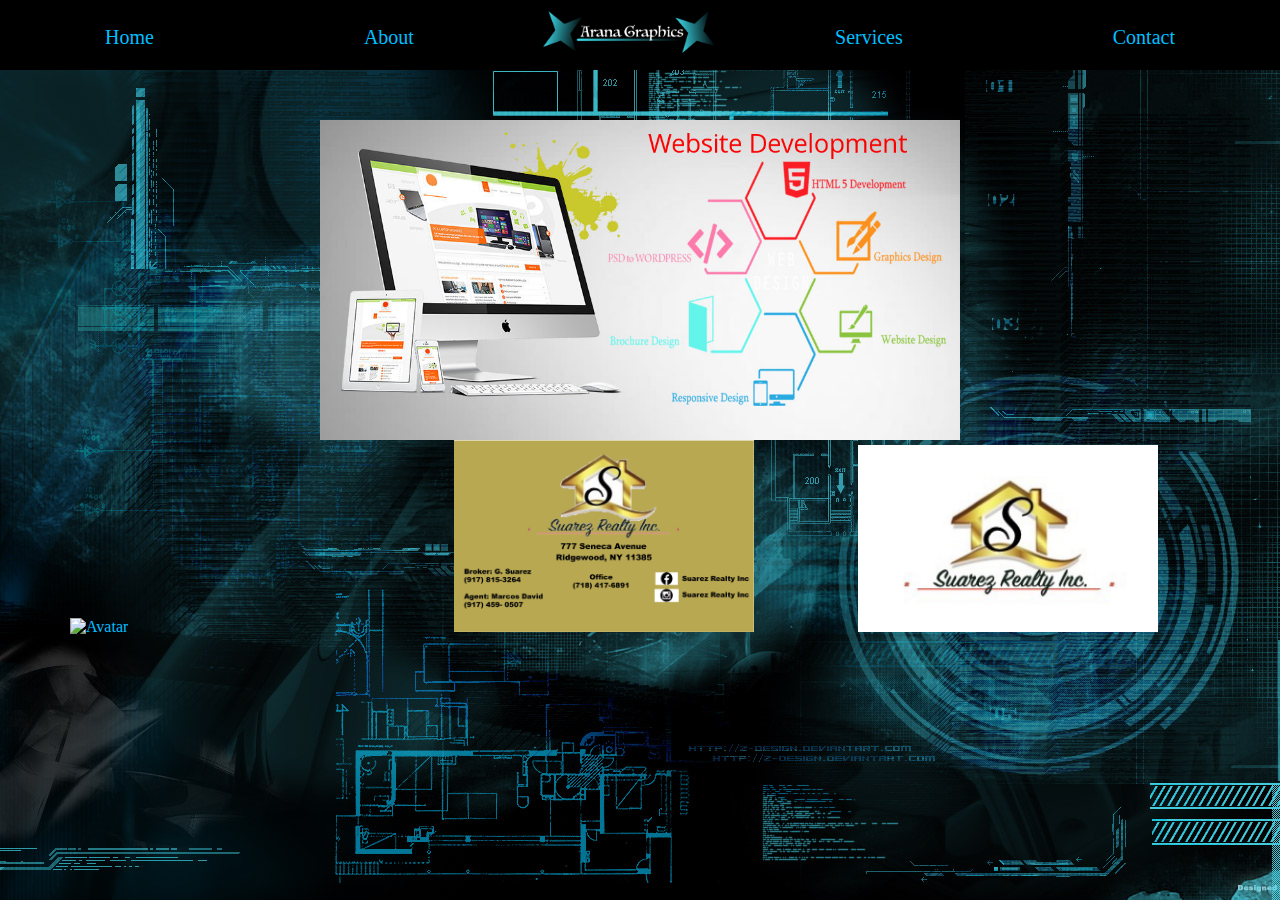
==== index.html @ 9842ff02 "first commit" ====
<!doctype html>

<html>
<head>
<title>Home</title>
<link rel="stylesheet" type="text/css" href="assets/css/style.css">
</head>
<body>
<nav> <a href="index.html">Home</a> <a href="about.html">About</a>
  <div id="logo"><img src="images/update logo.jpg" alt="logo" style="width: 110%"></div>
  <a href="service.html">Services</a> <a href="contact.html">Contact</a> 
	</nav>
<div> <img src="images/web development.jpg" alt="graphic" class="center"> 
	</div>
	
	<div class="container">
  <img src="images/english flier.jpg" alt="Avatar" class="image">
  <div class="overlay">Fliers / Forms</div>
</div>

	<div class="container2">
	 <img src="images/updated logo copy.jpg" alt="Avatar" class="image2">
  <div class="overlay">Business Cards</div>
</div>
	
	<div class="container2">
	 <img src="images/suarez logo 2.jpg" alt="Avatar" class="image2">
  <div class="overlay">Logos</div>
</div>
	
</body>
</html>
---- assets/css/style.css ----
html, body{
  height: 100%;
}



body{
  margin: 0;
	background-image: url(../../images/39454375-tech-wallpapers.jpg);
	height: 100%; 
	background-position: center;
    
    background-size: cover;
}

nav{
  display: flex;
  width: 100%;
  height: 70px;
  background-color: black;
  align-items: center;
  justify-content: center;
}

a{
  text-decoration: none;
  color: deepskyblue;
  margin: 20px 50px 20px 50px;
	padding: 15px 55px 10px ;
	font-size: 20px;
	background-color: black;
}
a:hover{
	background-color: white;
	color: black;
}
#logo{
  width: 300px;
 margin-right: 10px;
}

.hero-image{
	  background-image: url(../../images/web-design-background-montreal-1-1200x630.jpg);
height: 100%;
	width: 100%;
	background-position: center;
    background-repeat: no-repeat;
   margin-top: 10px;
    position: relative;
}

.hero-text{
	
	 text-align: center;
    position: absolute;
    top: 50%;
    left: 50%;
    transform: translate(-50%, -50%);
    color: white;
	font-size: 30px;
}

.center {
	display: block;
	margin-left: auto;
	margin-right: auto;
	width: 50%;
	margin-top: 50px;
}

* {box-sizing: border-box;}

.container { display: inline-block;
	 position: relative;
  width: 50%;
  max-width: 300px;
	margin-top: 100px;
	margin-left: 50px;
}


.image {
  width: 100%;
  height: auto;
}

.overlay {
  position: absolute; 
  bottom: 0; 
  background: rgb(0, 0, 0);
  background: rgba(0, 0, 0, 0.5);  
  width: 100%;
  transition: .5s ease;
  opacity:0;
  color: white;
  font-size: 20px;
  padding: 20px;
  text-align: center;
}

.container:hover .overlay {
  opacity: 1;
}

.container2 { display: inline-block;
  position: relative;
  width: 50%;
  max-width: 300px;
	margin-left: 100px;
}

.image2 {
  width: 100%;
  height: auto;
}

.overlay {
  position: absolute; 
  bottom: 0; 
  background: rgb(0, 0, 0);
  background: rgba(0, 0, 0, 0.5);  
  width: 100%;
  transition: .5s ease;
  opacity:0;
  color: white;
  font-size: 20px;
  padding: 20px;
  text-align: center;
}

.container2:hover .overlay {
  opacity: 1;
}

#pic {
	
	display: block;
	margin-left: auto;
	margin-right: auto;
	width: 30%;
	height: 30%;
}

#info{
	
	color: whitesmoke;
	font-size: 24px;
}

#fo{
	color: whitesmoke;
	text-align: center;
	font-size: 40px;
}


.form {
    display: flex;
	margin-top: 50px;
	text-align: center;
}


.column {
    flex: 33.33%;
    padding: 5px;
	margin-left: 70px;
}
#fo2{
	color: whitesmoke;
	text-align: center;
	font-size: 40px;
}


.form2 {
    display: flex;
	margin-top: 50px;
	text-align: center;
}


.column2 {
    flex: 33.33%;
    padding: 5px;
	margin-left: 70px;
}

.cont {
	display: flex;
	text-align: center;}

.flex_item1 {
	margin-top: 100px;
	margin-left: 30px;
	color: whitesmoke;
	display: inline-block;
	align-content: center;
}


input[type=text], select, textarea {
    width: 100%;
    padding: 12px;
    border: 1px solid #ccc;
    border-radius: 4px;
    box-sizing: border-box;
    margin-top: 6px;
    margin-bottom: 16px;
    resize: vertical;
}

input[type=submit] {
    background-color: black;
    color: deepskyblue;
    padding: 12px 20px;
    border: none;
    border-radius: 4px;
    cursor: pointer;
}

input[type=submit]:hover {
    background-color: #45a049;
}

.container {
    border-radius: 5px;
    padding: 20px;
	color: deepskyblue;
}
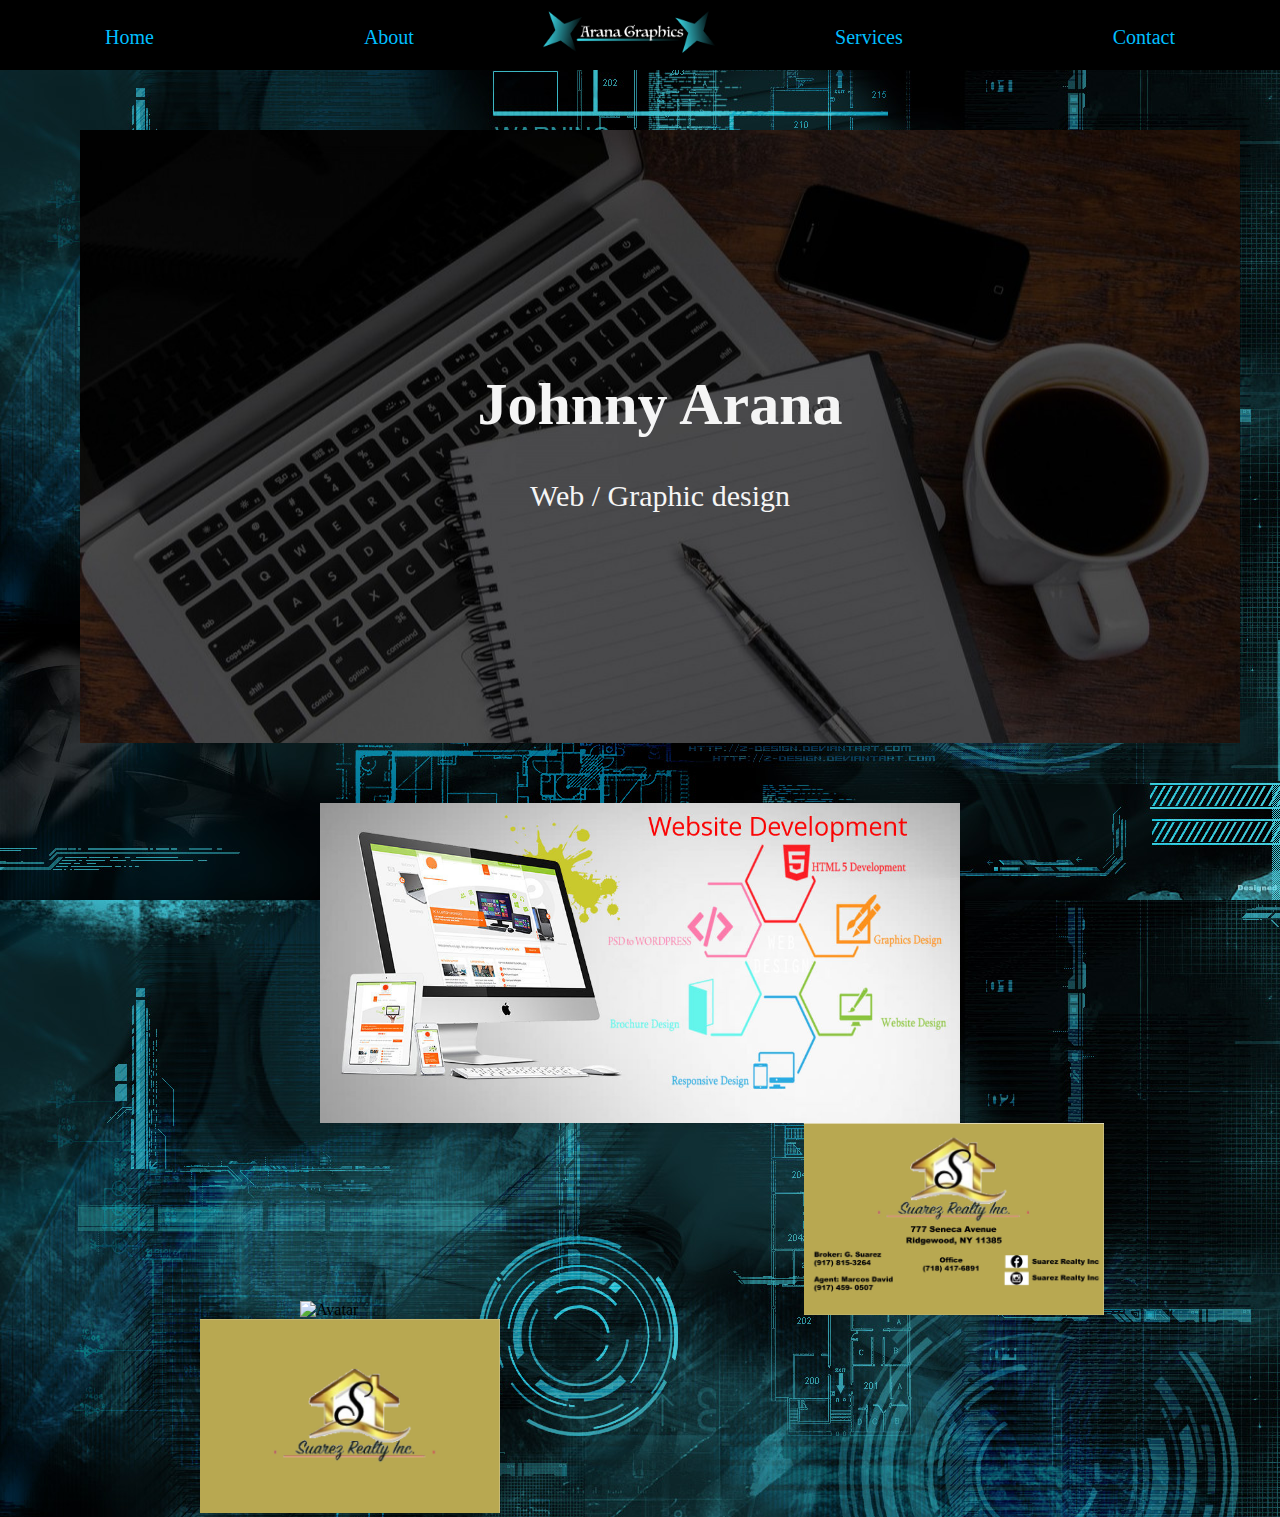
==== commit 2846681f: "third commit" ====
--- a/index.html
+++ b/index.html
@@ -10,6 +10,13 @@
   <div id="logo"><img src="images/update logo.jpg" alt="logo" style="width: 110%"></div>
   <a href="service.html">Services</a> <a href="contact.html">Contact</a> 
 	</nav>
+	
+	<div class="hero">
+	<h1>Johnny Arana</h1>
+	<p>Web / Graphic design</p>
+	</div>
+	
+	
 <div> <img src="images/web development.jpg" alt="graphic" class="center"> 
 	</div>
 	
@@ -22,11 +29,11 @@
 	 <img src="images/updated logo copy.jpg" alt="Avatar" class="image2">
   <div class="overlay">Business Cards</div>
 </div>
+	<div class="container2">
+	 <img src="images/suarez%20logo%20copy.jpg" alt="Avatar" class="image2">
+  <div class="overlay">Logo</div>
+</div>
 	
-	<div class="container2">
-	 <img src="images/suarez logo 2.jpg" alt="Avatar" class="image2">
-  <div class="overlay">Logos</div>
-</div>
 	
 </body>
 </html>--- a/assets/css/style.css
+++ b/assets/css/style.css
@@ -33,7 +33,22 @@
 a:hover{
 	background-color: white;
 	color: black;
-}
+	text-shadow:5px 5px deepskyblue;
+}
+
+.hero{
+	text-align: center;
+	color: whitesmoke;
+	font-size: 30px;
+	background-image: url(web-design-background-montreal-1-1200x630.jpg);
+	background-repeat: no-repeat;
+	background-position: center;
+	position: relative;
+	left: 20px;
+	margin: 60px;
+	padding: 200px;
+}
+
 #logo{
   width: 300px;
  margin-right: 10px;
@@ -74,8 +89,8 @@
 	 position: relative;
   width: 50%;
   max-width: 300px;
-	margin-top: 100px;
-	margin-left: 50px;
+	margin-top: 160px;
+	margin-left: 300px;
 }
 
 
@@ -91,7 +106,7 @@
   background: rgba(0, 0, 0, 0.5);  
   width: 100%;
   transition: .5s ease;
-  opacity:0;
+  opacity:6;
   color: white;
   font-size: 20px;
   padding: 20px;
@@ -99,14 +114,14 @@
 }
 
 .container:hover .overlay {
-  opacity: 1;
+  opacity: 9;
 }
 
 .container2 { display: inline-block;
   position: relative;
   width: 50%;
   max-width: 300px;
-	margin-left: 100px;
+	margin-left: 200px;
 }
 
 .image2 {
@@ -204,10 +219,12 @@
     padding: 12px;
     border: 1px solid #ccc;
     border-radius: 4px;
-    box-sizing: border-box;
-    margin-top: 6px;
-    margin-bottom: 16px;
     resize: vertical;
+}
+
+label {
+    padding: 12px 12px 12px 0;
+    display: inline-block;
 }
 
 input[type=submit] {
@@ -217,14 +234,44 @@
     border: none;
     border-radius: 4px;
     cursor: pointer;
+	margin-top: 25px;
 }
 
 input[type=submit]:hover {
-    background-color: #45a049;
-}
-
-.container {
+    background-color: whitesmoke;
+}
+
+.container3 {
     border-radius: 5px;
     padding: 20px;
-	color: deepskyblue;
-}+	margin-top: 200px
+}
+
+.col-25 {
+    float: left;
+    width: 55%;
+    margin-top: 6px;
+	color: whitesmoke;
+	font-size: 20px
+}
+
+.col-75 {
+    float: left;
+    width: 50%;
+    margin-top: 6px;
+}
+
+
+.row:after {
+    content: "";
+    display: table;
+    clear: both;
+}
+
+
+@media screen and (max-width: 600px) {
+    .col-25, .col-75, input[type=submit] {
+        width: 100%;
+        margin-top: 0;
+    }
+}
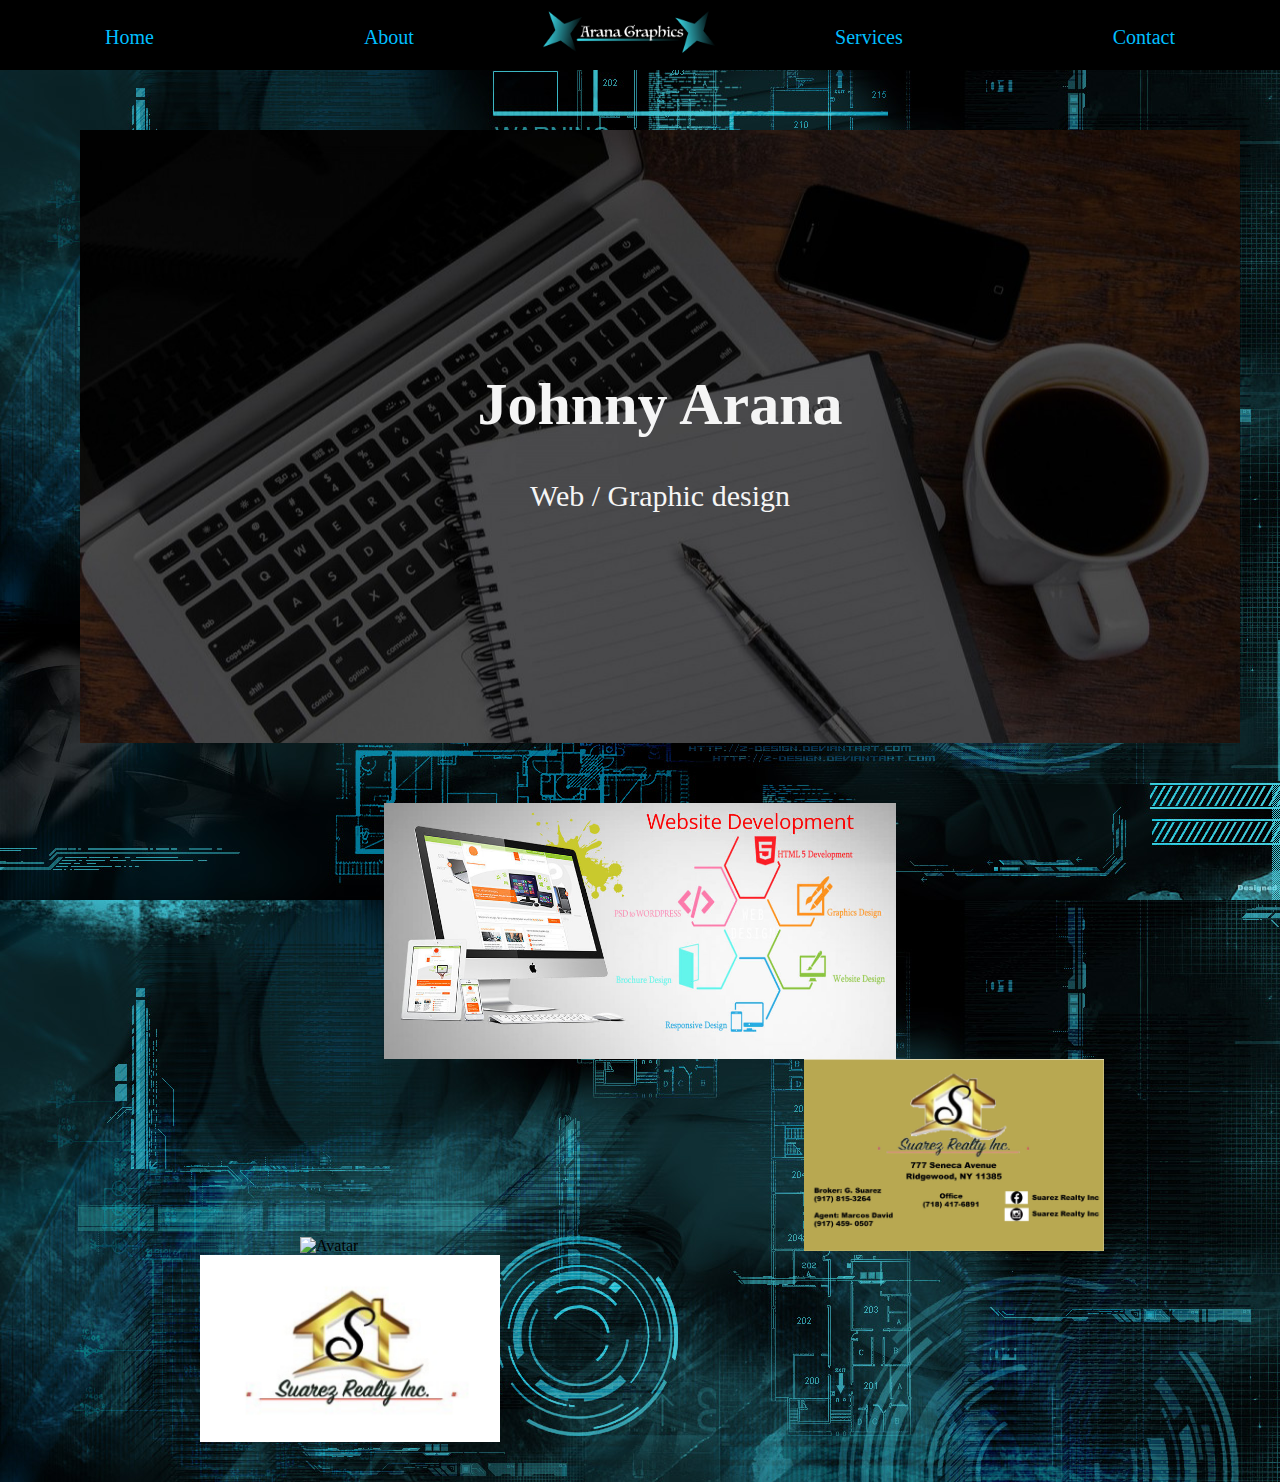
==== commit e192048f: "forth commit" ====
--- a/index.html
+++ b/index.html
@@ -4,6 +4,8 @@
 <head>
 <title>Home</title>
 <link rel="stylesheet" type="text/css" href="assets/css/style.css">
+	<link rel="stylesheet" href="https://cdnjs.cloudflare.com/ajax/libs/font-awesome/4.7.0/css/font-awesome.min.css">
+	<link rel="stylesheet" href="https://cdnjs.cloudflare.com/ajax/libs/font-awesome/4.7.0/css/font-awesome.min.css">
 </head>
 <body>
 <nav> <a href="index.html">Home</a> <a href="about.html">About</a>
@@ -30,10 +32,12 @@
   <div class="overlay">Business Cards</div>
 </div>
 	<div class="container2">
-	 <img src="images/suarez%20logo%20copy.jpg" alt="Avatar" class="image2">
+	 <img src="images/suarez%20logo%202.jpg" alt="Avatar" class="image2">
   <div class="overlay">Logo</div>
 </div>
-	
+	<br>
+	<br>
+	<br>
 	
 </body>
 </html>--- a/assets/css/style.css
+++ b/assets/css/style.css
@@ -79,7 +79,7 @@
 	display: block;
 	margin-left: auto;
 	margin-right: auto;
-	width: 50%;
+	width: 40%;
 	margin-top: 50px;
 }
 
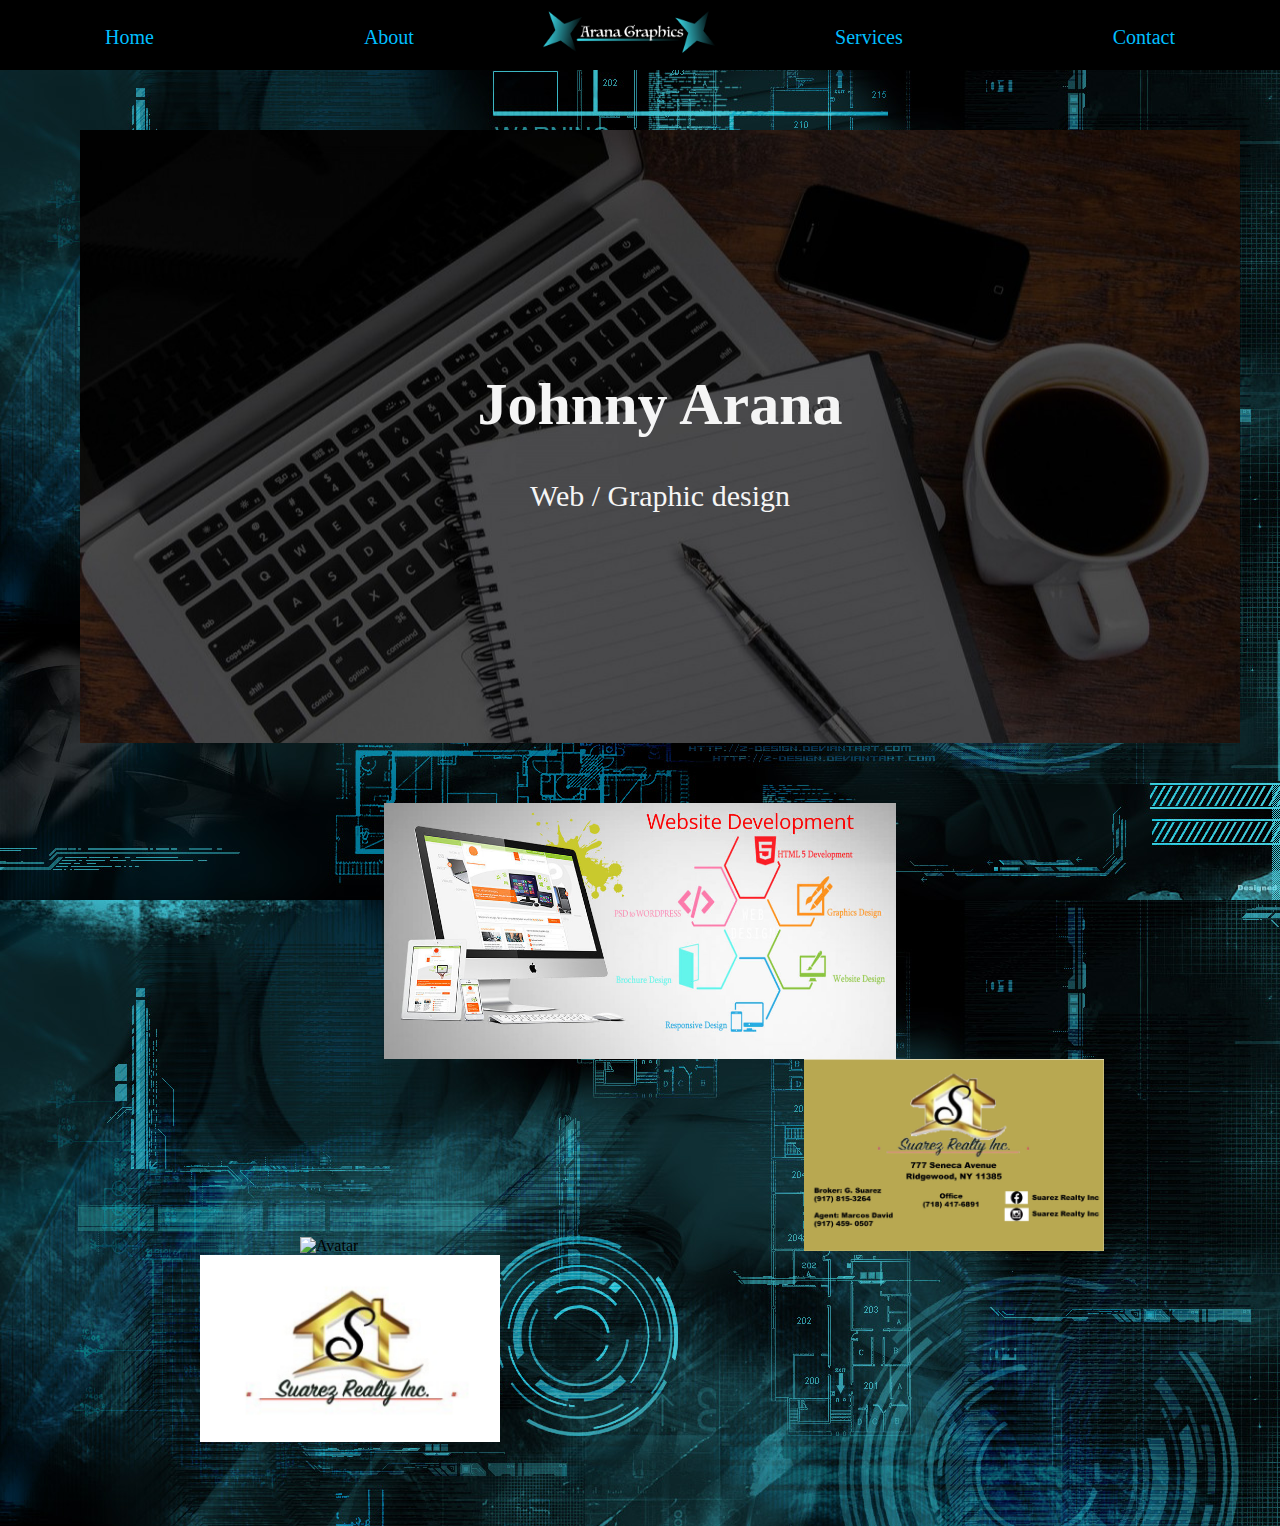
==== commit a4903601: "5 commit" ====
--- a/index.html
+++ b/index.html
@@ -2,42 +2,45 @@
 
 <html>
 <head>
-<title>Home</title>
-<link rel="stylesheet" type="text/css" href="assets/css/style.css">
-	<link rel="stylesheet" href="https://cdnjs.cloudflare.com/ajax/libs/font-awesome/4.7.0/css/font-awesome.min.css">
-	<link rel="stylesheet" href="https://cdnjs.cloudflare.com/ajax/libs/font-awesome/4.7.0/css/font-awesome.min.css">
+	<title>Home</title>
+	<link rel="stylesheet" type="text/css" href="assets/css/style.css">
+	<link rel="stylesheet" href="https://use.fontawesome.com/releases/v5.2.0/css/all.css" integrity="sha384-hWVjflwFxL6sNzntih27bfxkr27PmbbK/iSvJ+a4+0owXq79v+lsFkW54bOGbiDQ" crossorigin="anonymous">
 </head>
+
 <body>
-<nav> <a href="index.html">Home</a> <a href="about.html">About</a>
-  <div id="logo"><img src="images/update logo.jpg" alt="logo" style="width: 110%"></div>
-  <a href="service.html">Services</a> <a href="contact.html">Contact</a> 
+	<nav> <a href="index.html">Home</a> <a href="about.html">About</a>
+		<div id="logo"><img src="images/update logo.jpg" alt="logo" style="width: 110%"></div>
+		<a href="service.html">Services</a> <a href="contact.html">Contact</a>
 	</nav>
-	
+
 	<div class="hero">
-	<h1>Johnny Arana</h1>
-	<p>Web / Graphic design</p>
+		<h1>Johnny Arana</h1>
+		<p>Web / Graphic design</p>
 	</div>
-	
-	
-<div> <img src="images/web development.jpg" alt="graphic" class="center"> 
+
+
+	<div> <img src="images/web development.jpg" alt="graphic" class="center">
 	</div>
-	
+
 	<div class="container">
-  <img src="images/english flier.jpg" alt="Avatar" class="image">
-  <div class="overlay">Fliers / Forms</div>
-</div>
+		<img src="images/english flier.jpg" alt="Avatar" class="image">
+		<div class="overlay">Fliers / Forms</div>
+	</div>
 
 	<div class="container2">
-	 <img src="images/updated logo copy.jpg" alt="Avatar" class="image2">
-  <div class="overlay">Business Cards</div>
-</div>
+		<img src="images/updated logo copy.jpg" alt="Avatar" class="image2">
+		<div class="overlay">Business Cards</div>
+	</div>
 	<div class="container2">
-	 <img src="images/suarez%20logo%202.jpg" alt="Avatar" class="image2">
-  <div class="overlay">Logo</div>
-</div>
-	<br>
-	<br>
-	<br>
-	
+		<img src="images/suarez%20logo%202.jpg" alt="Avatar" class="image2">
+		<div class="overlay">Logo</div>
+	</div>
+	<footer>
+
+		<i class="fab fa-html5" style="font-size: 70px; color: deepskyblue"></i>
+		<i class="fab fa-css3" style="font-size: 60px; color: deepskyblue"></i>
+
+
+	</footer>
 </body>
 </html>--- a/assets/css/style.css
+++ b/assets/css/style.css
@@ -94,6 +94,7 @@
 }
 
 
+
 .image {
   width: 100%;
   height: auto;
@@ -267,8 +268,17 @@
     display: table;
     clear: both;
 }
-
-
+footer{ 
+
+	text-align: center;
+	
+	
+	
+}
+footer i{
+	margin: 40px 100px;
+	text-shadow: 5px 4px darkgray;
+}
 @media screen and (max-width: 600px) {
     .col-25, .col-75, input[type=submit] {
         width: 100%;
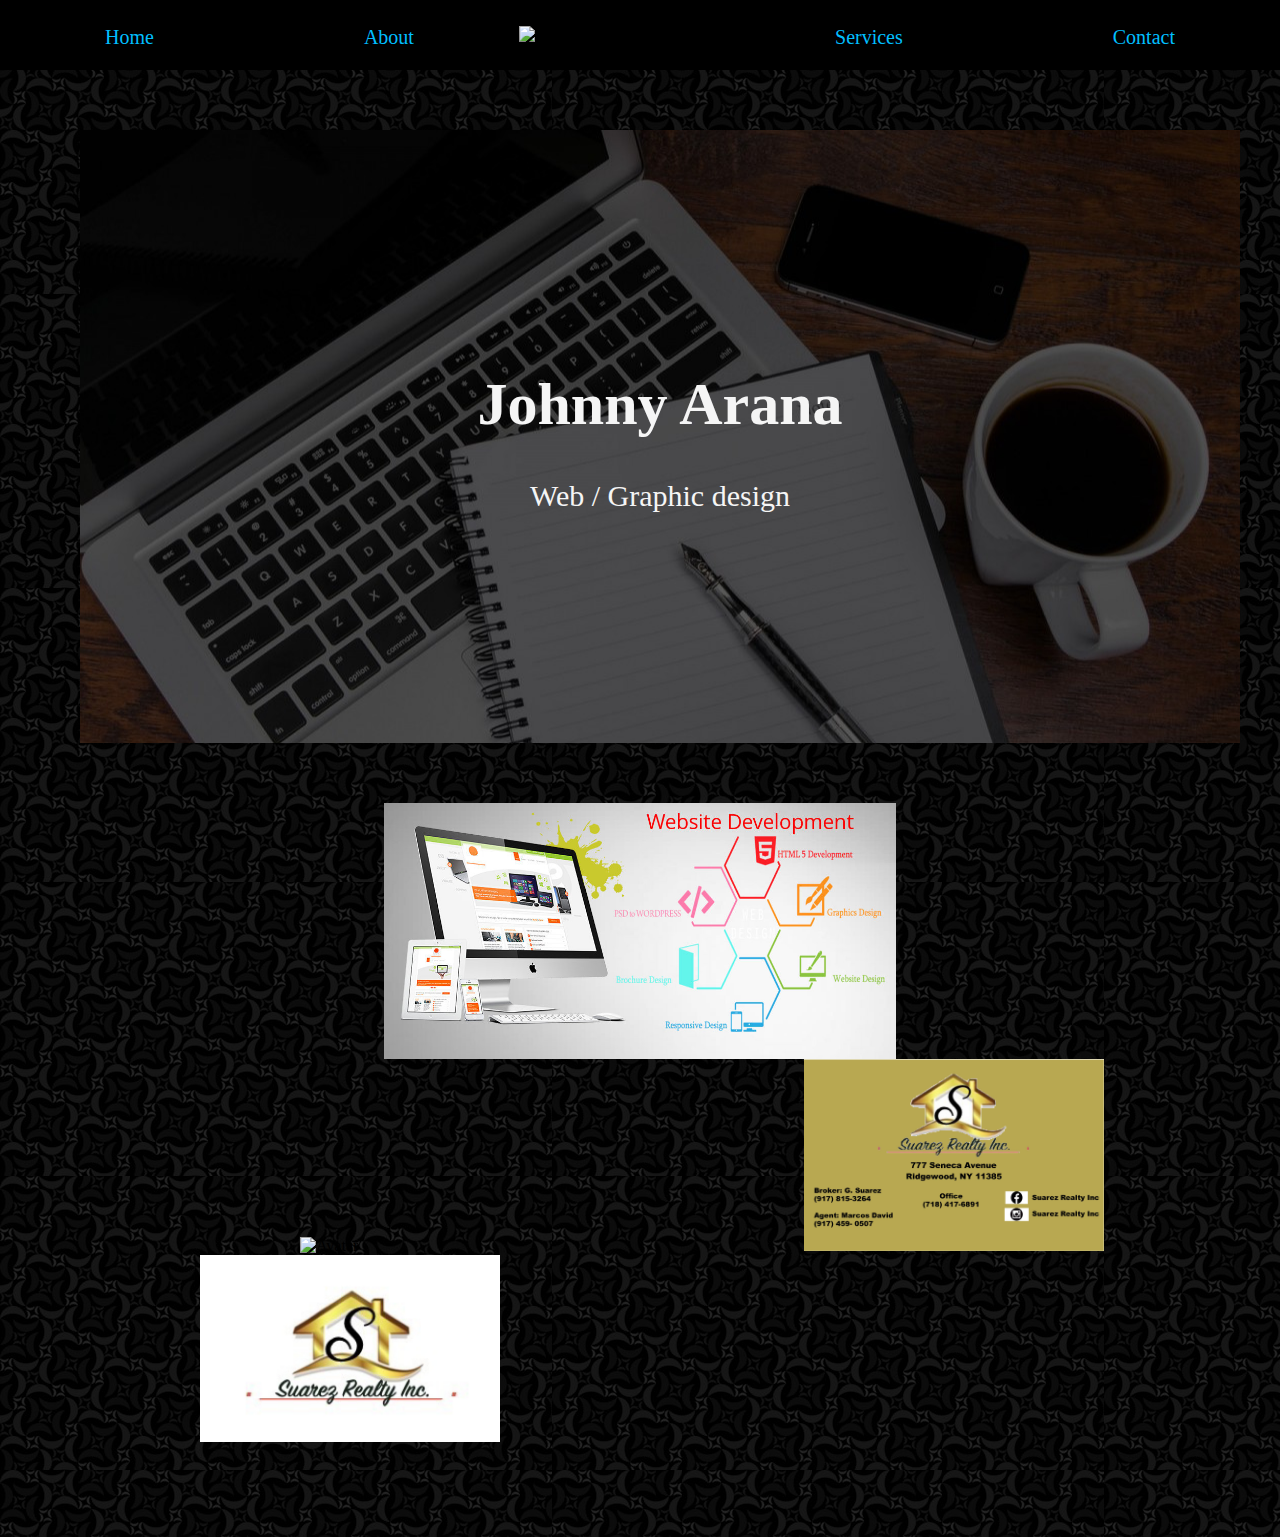
==== commit 67bd871f: "added GA" ====
--- a/index.html
+++ b/index.html
@@ -37,10 +37,20 @@
 	</div>
 	<footer>
 
-		<i class="fab fa-html5" style="font-size: 70px; color: deepskyblue"></i>
-		<i class="fab fa-css3" style="font-size: 60px; color: deepskyblue"></i>
-
+		<i class="fab fa-html5" style="font-size: 80px; color: deepskyblue"></i>
+		<i class="fab fa-css3" style="font-size: 75px; color: deepskyblue"></i>
+		<i class="fab fa-js-square" style="font-size: 75px; color: deepskyblue"></i>
 
 	</footer>
+	<!-- Global site tag (gtag.js) - Google Analytics -->
+<script async src="https://www.googletagmanager.com/gtag/js?id=UA-127565460-1"></script>
+<script>
+  window.dataLayer = window.dataLayer || [];
+  function gtag(){dataLayer.push(arguments);}
+  gtag('js', new Date());
+
+  gtag('config', 'UA-127565460-1');
+</script>
+
 </body>
 </html>--- a/assets/css/style.css
+++ b/assets/css/style.css
@@ -6,11 +6,9 @@
 
 body{
   margin: 0;
-	background-image: url(../../images/39454375-tech-wallpapers.jpg);
+	background-image: url(background-pattern-design-87.jpg);
 	height: 100%; 
-	background-position: center;
-    
-    background-size: cover;
+	
 }
 
 nav{
@@ -33,7 +31,7 @@
 a:hover{
 	background-color: white;
 	color: black;
-	text-shadow:5px 5px deepskyblue;
+	text-shadow:3px 2px deepskyblue;
 }
 
 .hero{
@@ -276,8 +274,8 @@
 	
 }
 footer i{
-	margin: 40px 100px;
-	text-shadow: 5px 4px darkgray;
+	margin: 90px 100px;
+	text-shadow: 4px 4px white;
 }
 @media screen and (max-width: 600px) {
     .col-25, .col-75, input[type=submit] {
